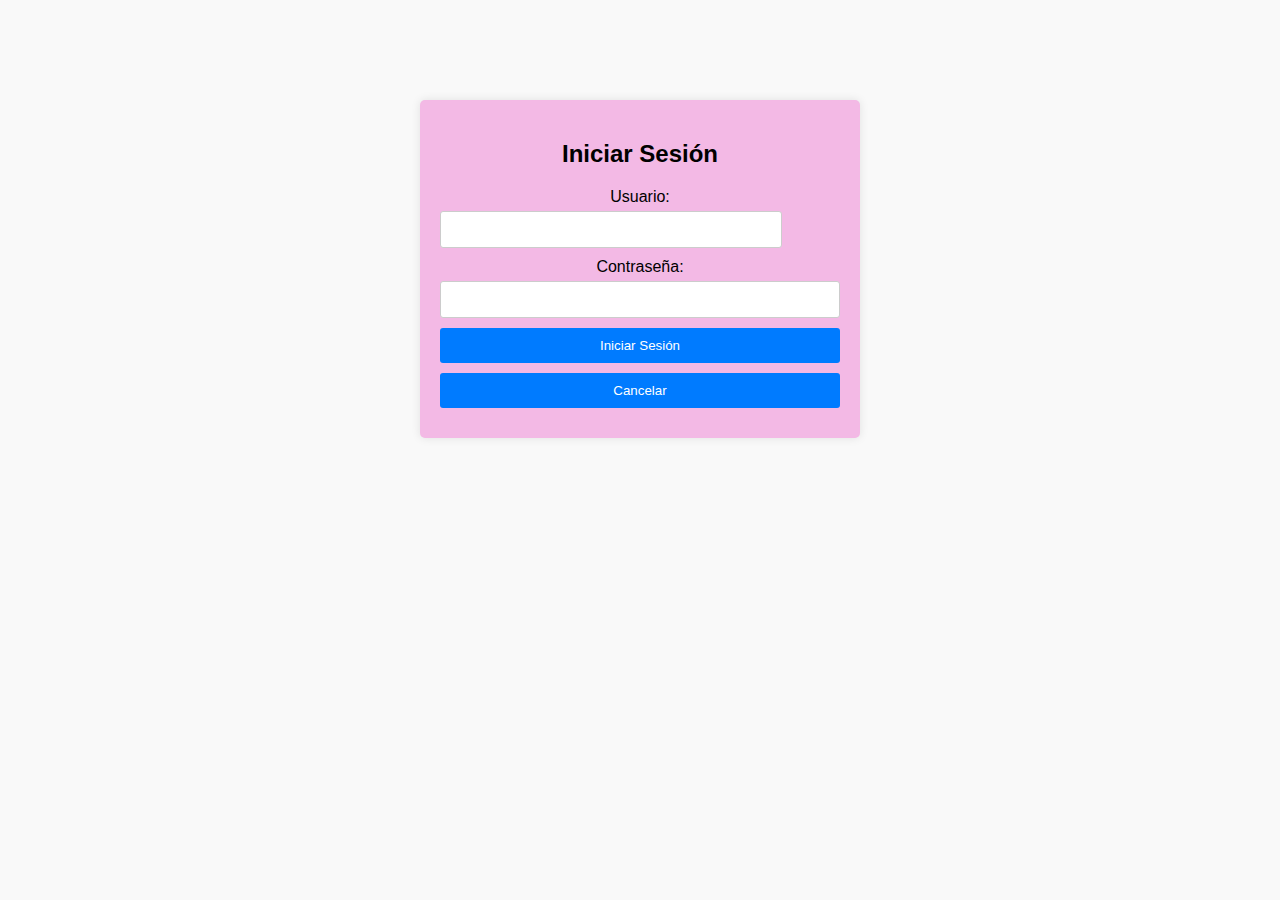
==== index.html @ e3b0f567 "creacion del repositorio con los archivos html del proyecto" ====
<!DOCTYPE html>
<html lang="es">
<head>
    <meta charset="UTF-8">
    <meta name="viewport" content="width=device-width, initial-scale=1.0">
    <title>Iniciar Sesión</title>
    <link rel="stylesheet" href="css/style.css">
</head>
<body>
    <div class="login-container">
        <h2>Iniciar Sesión</h2>
        <form id="login-form">
            <label for="username">Usuario:</label>
            <input type="text" id="username" name="username" required>
            <label for="password">Contraseña:</label>
            <input type="password" id="password" name="password" required>
            <button type="button" onclick="verificarInicioSesion()">Iniciar Sesión</button>

            <button type="button" onclick="limpiarFormulario()">Cancelar</button>
        </form>
    </div>
    <script>
        function limpiarFormulario() {
            document.getElementById("login-form").reset();
        }
    </script>
</body>
</html>
<script>
    function limpiarFormulario() {
        document.getElementById("login-form").reset();
    }

    function verificarInicioSesion() {
        var username = document.getElementById("username").value;
        var password = document.getElementById("password").value;

        if (username !== "" && password !== "") {
            // Redireccionar al usuario a la página Formulario.html
            window.location.href = "code/menu.html";
        } else {
            alert("Por favor ingrese un nombre de usuario y contraseña.");
        }
    }
</script>
---- css/style.css ----
body {
    font-family: Arial, sans-serif;
    margin: 0;
    padding: 0;
    background-color: #f2ebeb;
}

.login-container {
    max-width: 400px;
    margin: 100px auto;
    background-color: hsl(315, 71%, 84%);
    padding: 20px;
    border-radius: 5px;
    box-shadow: 0px 0px 10px 0px rgba(0,0,0,0.1);
}

h2 {
    text-align: center;
    margin-bottom: 20px;
}

form {
    display: flex;
    flex-direction: column;
}

label {
    margin-bottom: 5px;
}

input, button {
    margin-bottom: 10px;
    padding: 10px;
    border-radius: 3px;
    border: 1px solid #ccc;
}

button {
    background-color: rgb(139, 186, 237);
    color: hwb(211 69% 5%);
    border: none;
    cursor: pointer;
}

button:hover {
    background-color: #a1c9f4;
}


body {
    margin: 0;
    padding: 0;
    font-family: Arial, sans-serif;
}

.sidebar {
    position: fixed;
    left: 0;
    top: 0;
    height: 100%;
    width: 200px;
    background-color: hsla(189, 82%, 24%, 0.422);
    padding-top: 20px;
}

nav ul {
    list-style-type: none;
    padding: 0;
    margin: 0;
}

nav ul li {
    padding: 10px 0;
    border-bottom: 1px solid #828181;
}

nav ul li a {
    display: block;
    color: hsl(0, 4%, 82%);
    text-decoration: none;
    padding: 10px;
}

nav ul ul {
    display: none;
    background-color: #444;
}

nav ul li:hover > ul {
    display: block;
}

nav ul ul li {
    border-bottom: none;
}

nav ul ul li a {
    padding: 10px 20px;
}




body {
    font-family: Arial, sans-serif;
    background-color: #f9f9f9;
}

.container {
    max-width: 400px;
    margin: 100px auto;
    background-color: #fff;
    padding: 20px;
    border-radius: 5px;
    box-shadow: 0px 0px 10px rgba(0,0,0,0.1);
}

h1 {
    text-align: center;
}

form {
    text-align: center;
}

input[type="text"] {
    width: 80%;
    padding: 10px;
    margin-bottom: 10px;
    border: 1px solid #ccc;
    border-radius: 3px;
}

button {
    padding: 10px 20px;
    background-color: #007bff;
    color: #fff;
    border: none;
    border-radius: 3px;
    cursor: pointer;
}

button:hover {
    background-color: #0056b3;
}
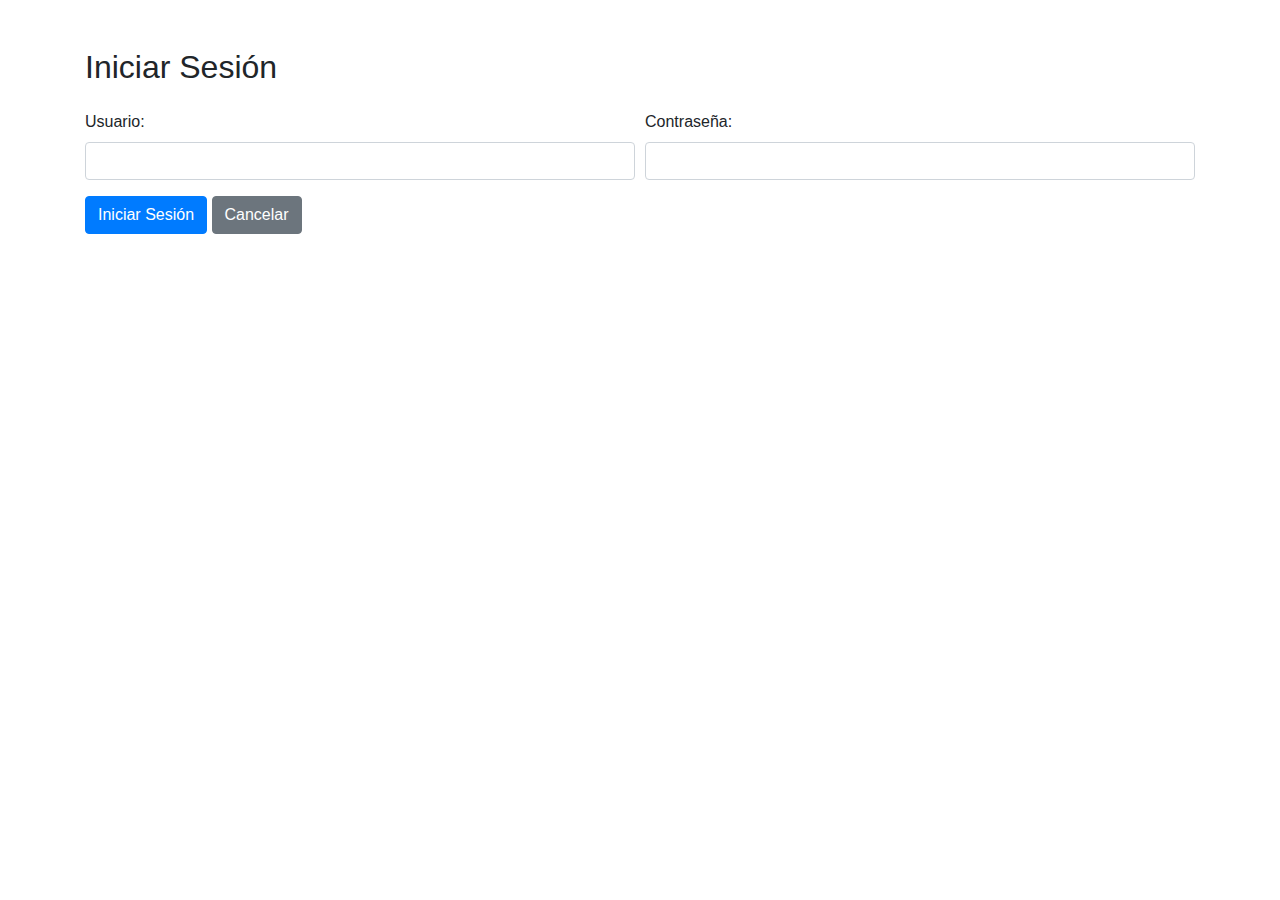
==== commit dcb0a481: "se estandarizaron los estilos css con boostrap" ====
--- a/index.html
+++ b/index.html
@@ -4,43 +4,44 @@
     <meta charset="UTF-8">
     <meta name="viewport" content="width=device-width, initial-scale=1.0">
     <title>Iniciar Sesión</title>
-    <link rel="stylesheet" href="css/style.css">
+    <link rel="stylesheet" href="https://stackpath.bootstrapcdn.com/bootstrap/4.5.2/css/bootstrap.min.css">
 </head>
 <body>
-    <div class="login-container">
-        <h2>Iniciar Sesión</h2>
+    <div class="container mt-5">
+        <h2 class="mb-4">Iniciar Sesión</h2>
         <form id="login-form">
-            <label for="username">Usuario:</label>
-            <input type="text" id="username" name="username" required>
-            <label for="password">Contraseña:</label>
-            <input type="password" id="password" name="password" required>
-            <button type="button" onclick="verificarInicioSesion()">Iniciar Sesión</button>
-
-            <button type="button" onclick="limpiarFormulario()">Cancelar</button>
+            <div class="form-row">
+                <div class="form-group col-md-6">
+                    <label for="username">Usuario:</label>
+                    <input type="text" id="username" name="username" class="form-control" required>
+                </div>
+                <div class="form-group col-md-6">
+                    <label for="password">Contraseña:</label>
+                    <input type="password" id="password" name="password" class="form-control" required>
+                </div>
+            </div>
+            <div class="form-group">
+                <button type="button" onclick="verificarInicioSesion()" class="btn btn-primary">Iniciar Sesión</button>
+                <button type="button" onclick="limpiarFormulario()" class="btn btn-secondary">Cancelar</button>
+            </div>
         </form>
     </div>
     <script>
         function limpiarFormulario() {
             document.getElementById("login-form").reset();
         }
+
+        function verificarInicioSesion() {
+            var username = document.getElementById("username").value;
+            var password = document.getElementById("password").value;
+
+            if (username !== "" && password !== "") {
+                // Redireccionar al usuario a la página Formulario.html
+                window.location.href = "code/menu.html";
+            } else {
+                alert("Por favor ingrese un nombre de usuario y contraseña.");
+            }
+        }
     </script>
 </body>
-</html>
-<script>
-    function limpiarFormulario() {
-        document.getElementById("login-form").reset();
-    }
-
-    function verificarInicioSesion() {
-        var username = document.getElementById("username").value;
-        var password = document.getElementById("password").value;
-
-        if (username !== "" && password !== "") {
-            // Redireccionar al usuario a la página Formulario.html
-            window.location.href = "code/menu.html";
-        } else {
-            alert("Por favor ingrese un nombre de usuario y contraseña.");
-        }
-    }
-</script>
-
+</html>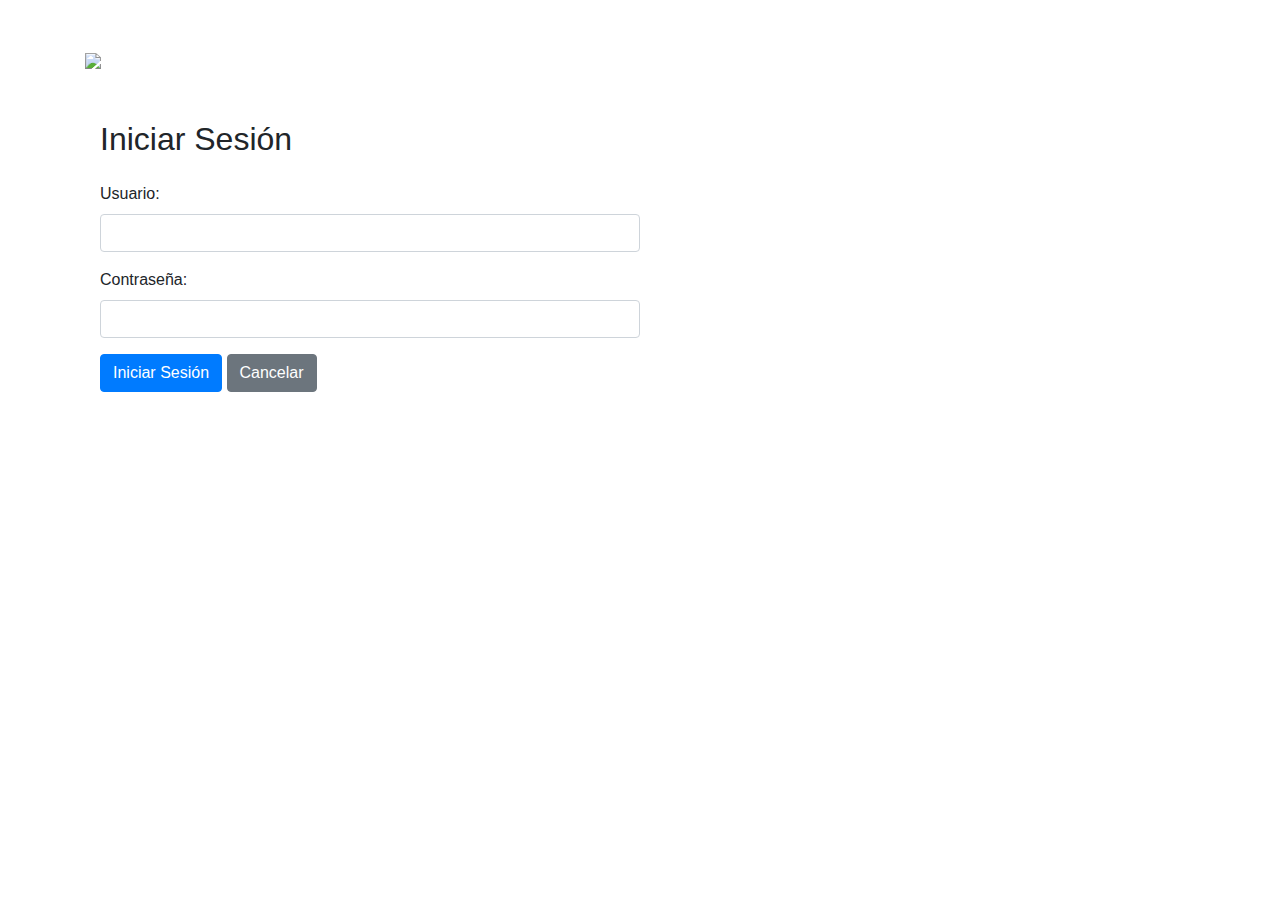
==== commit 3d1d0e8d: "frontend los campos del formulario index.html considen con los parametros con los campos de las base" ====
--- a/index.html
+++ b/index.html
@@ -5,26 +5,47 @@
     <meta name="viewport" content="width=device-width, initial-scale=1.0">
     <title>Iniciar Sesión</title>
     <link rel="stylesheet" href="https://stackpath.bootstrapcdn.com/bootstrap/4.5.2/css/bootstrap.min.css">
+    <style>
+         .login-container {
+            display: flex;
+            align-items: center;
+        }
+        .login-form {
+            width: 50%;
+        }
+        .login-image {
+            width: 20%;
+            margin-right: 10px; /* Espacio entre la imagen y el formulario */
+        }
+        .login-image img {
+            max-width: 100%;
+            height: auto;
+        }
+    </style>
 </head>
 <body>
-    <div class="container mt-5">
-        <h2 class="mb-4">Iniciar Sesión</h2>
-        <form id="login-form">
-            <div class="form-row">
-                <div class="form-group col-md-6">
+        <div class="container mt-5 ">
+            <div class="image">
+                <img src="/img/logo.png" >
+            
+    <div class="container mt-5 login-container">
+        <div class="login-form">
+            <h2 class="mb-4">Iniciar Sesión</h2>
+            <form id="login-form">
+                <div class="form-group">
                     <label for="username">Usuario:</label>
                     <input type="text" id="username" name="username" class="form-control" required>
                 </div>
-                <div class="form-group col-md-6">
+                <div class="form-group">
                     <label for="password">Contraseña:</label>
                     <input type="password" id="password" name="password" class="form-control" required>
                 </div>
-            </div>
-            <div class="form-group">
-                <button type="button" onclick="verificarInicioSesion()" class="btn btn-primary">Iniciar Sesión</button>
-                <button type="button" onclick="limpiarFormulario()" class="btn btn-secondary">Cancelar</button>
-            </div>
-        </form>
+                <div class="form-group">
+                    <button type="button" onclick="verificarInicioSesion()" class="btn btn-primary">Iniciar Sesión</button>
+                    <button type="button" onclick="limpiarFormulario()" class="btn btn-secondary">Cancelar</button>
+                </div>
+            </form>
+        </div>
     </div>
     <script>
         function limpiarFormulario() {
@@ -43,5 +64,7 @@
             }
         }
     </script>
+
+    </script>
 </body>
-</html>+</html>
